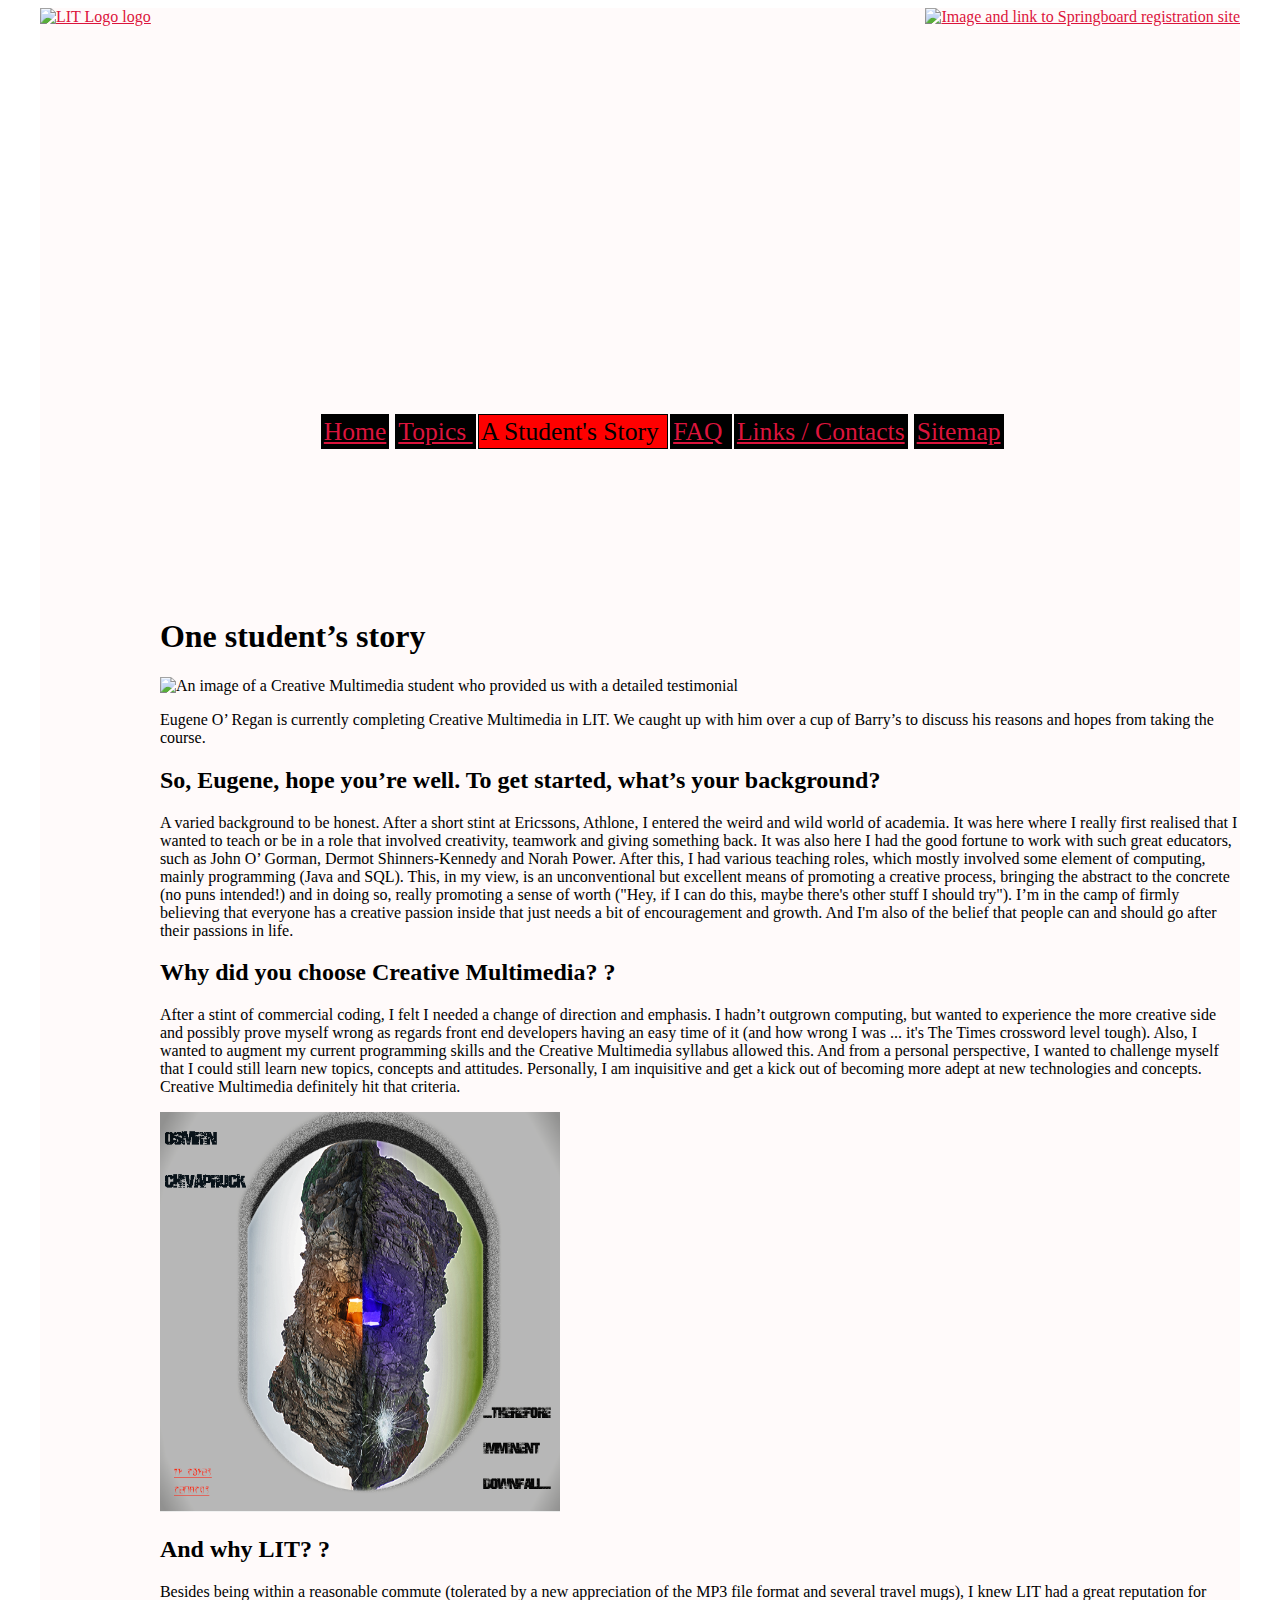
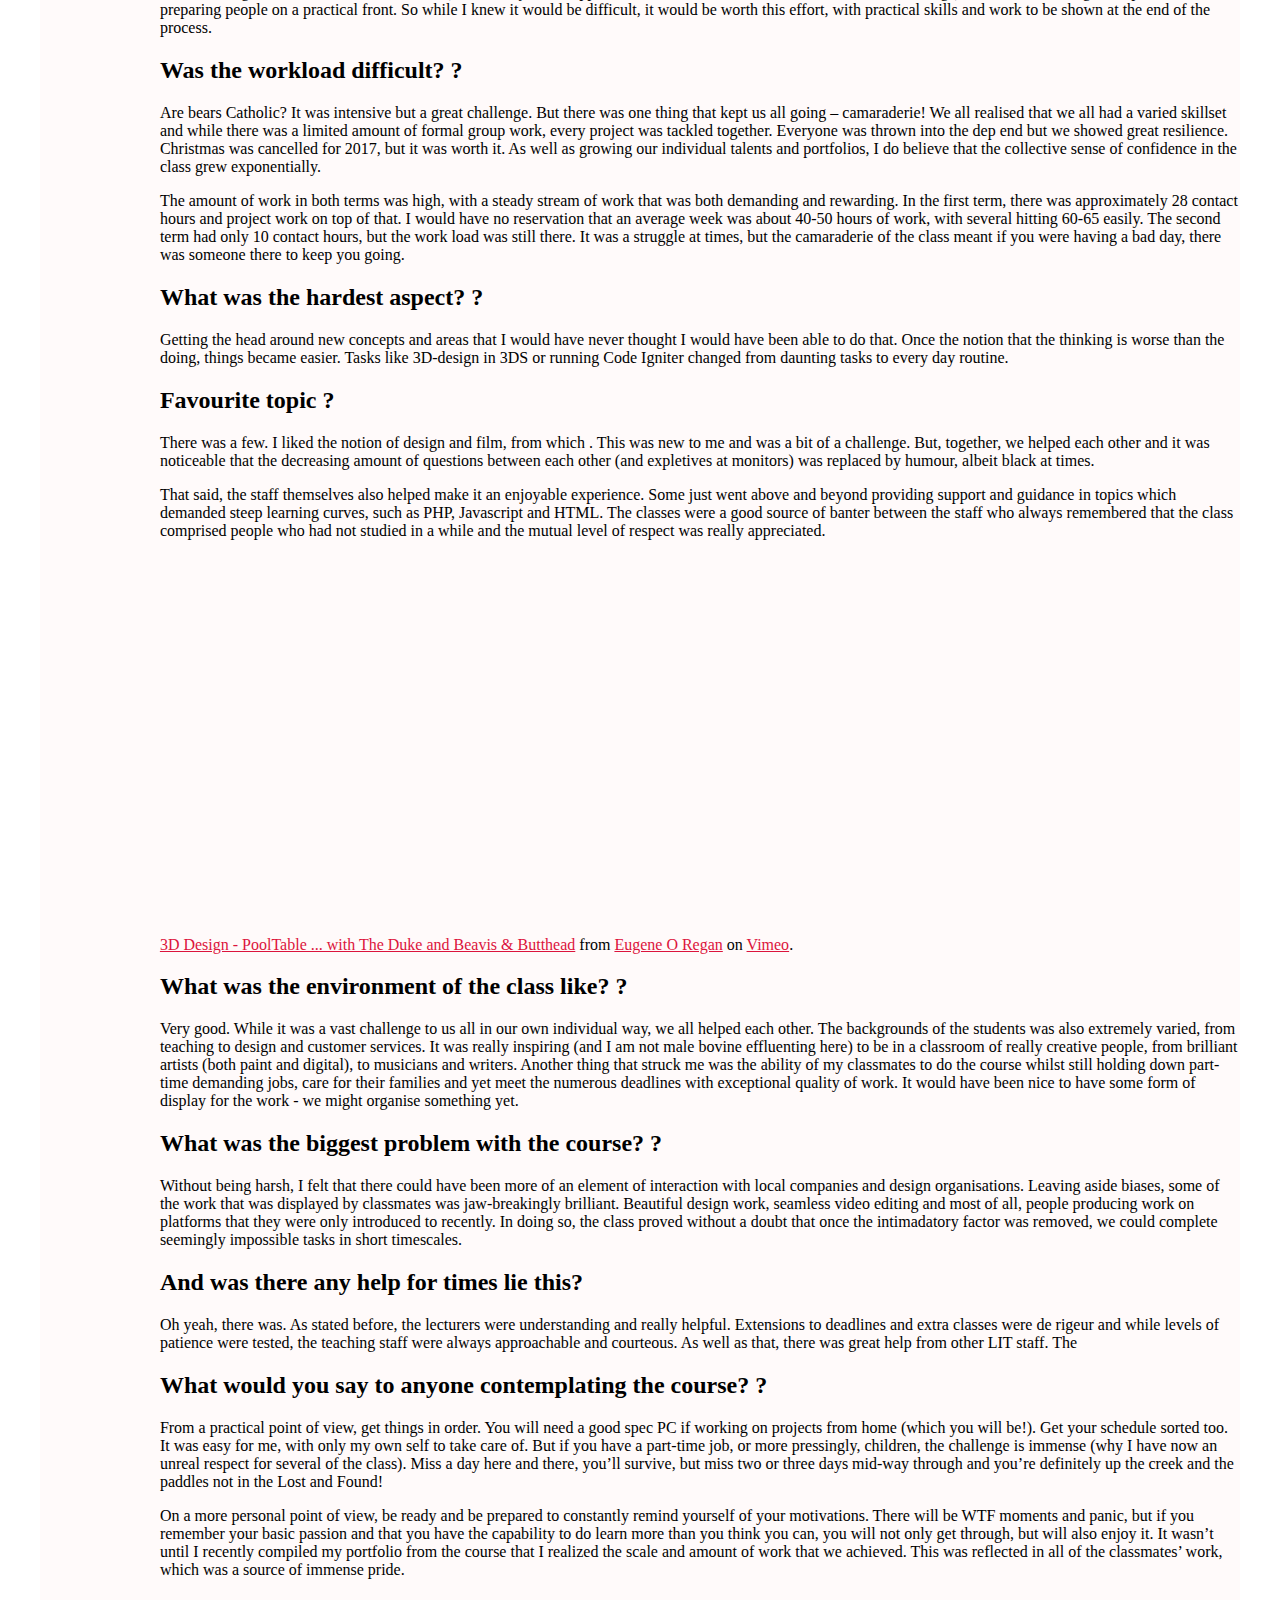
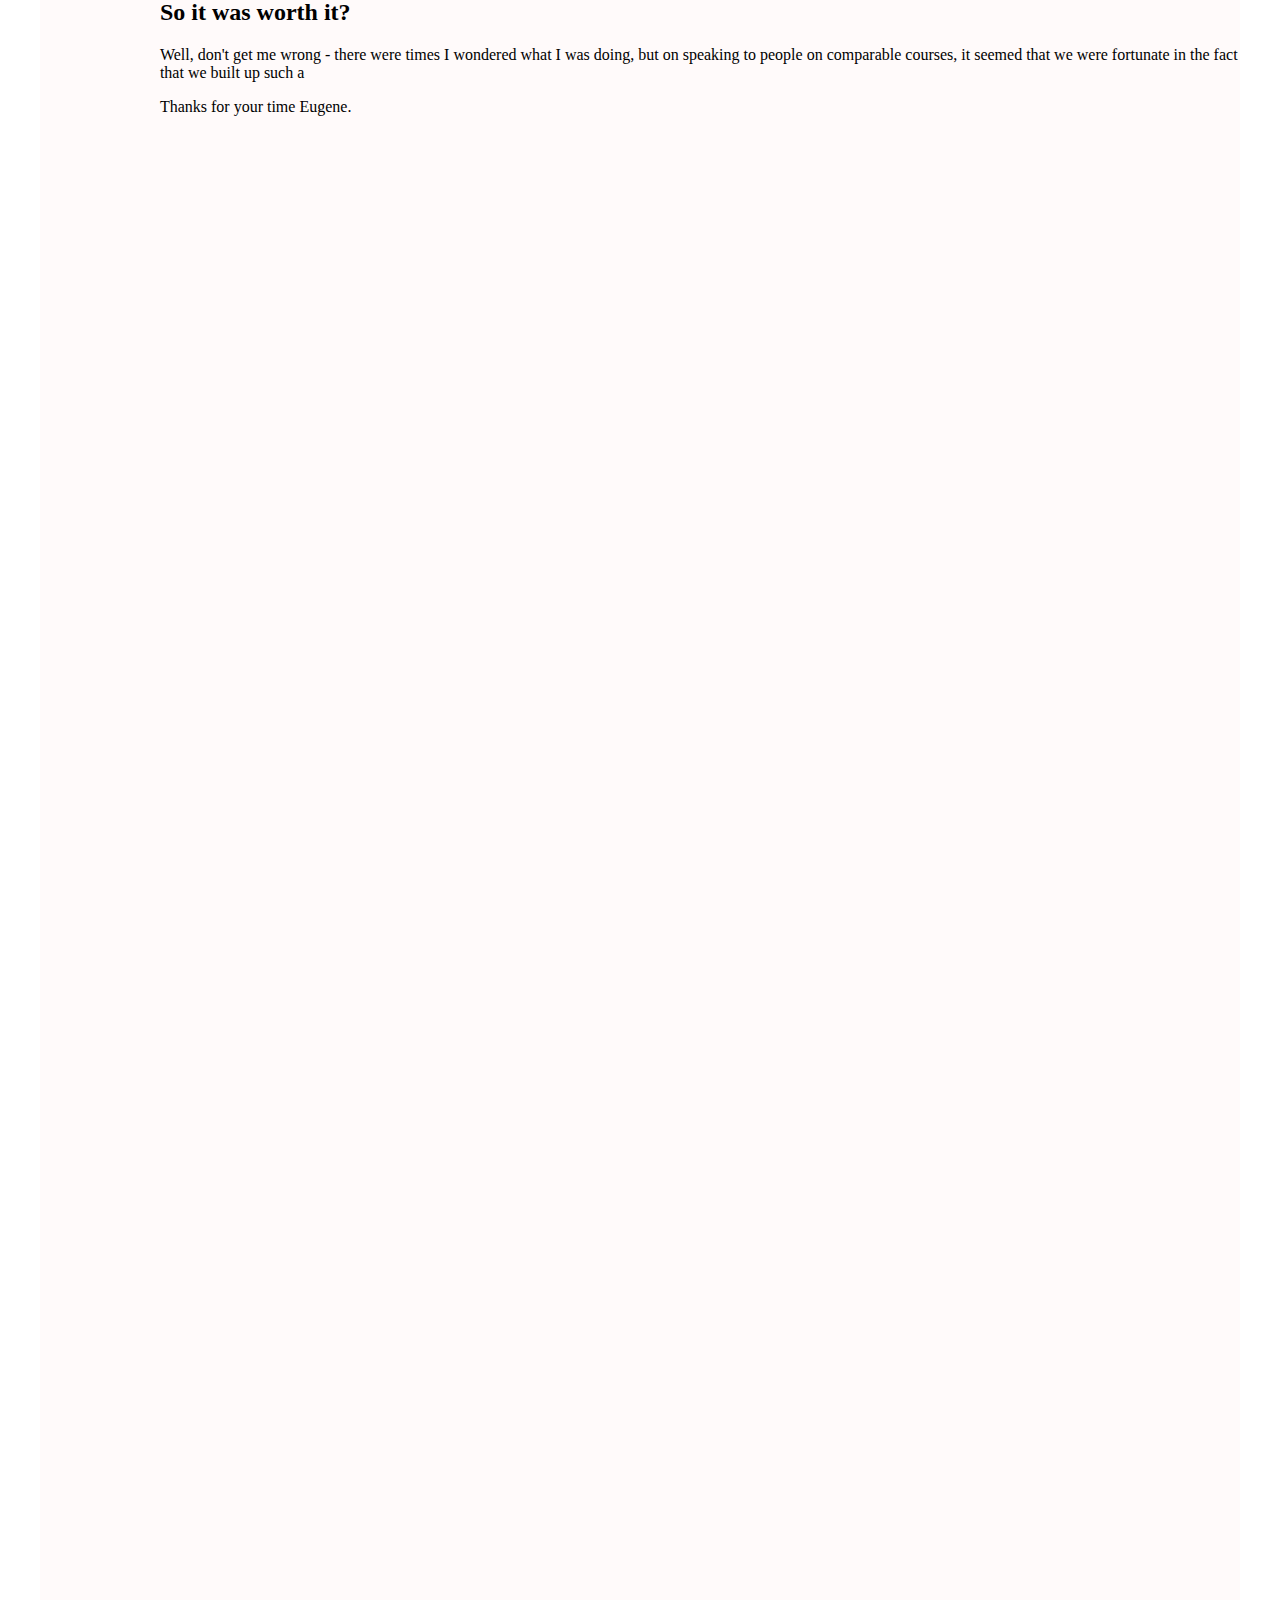
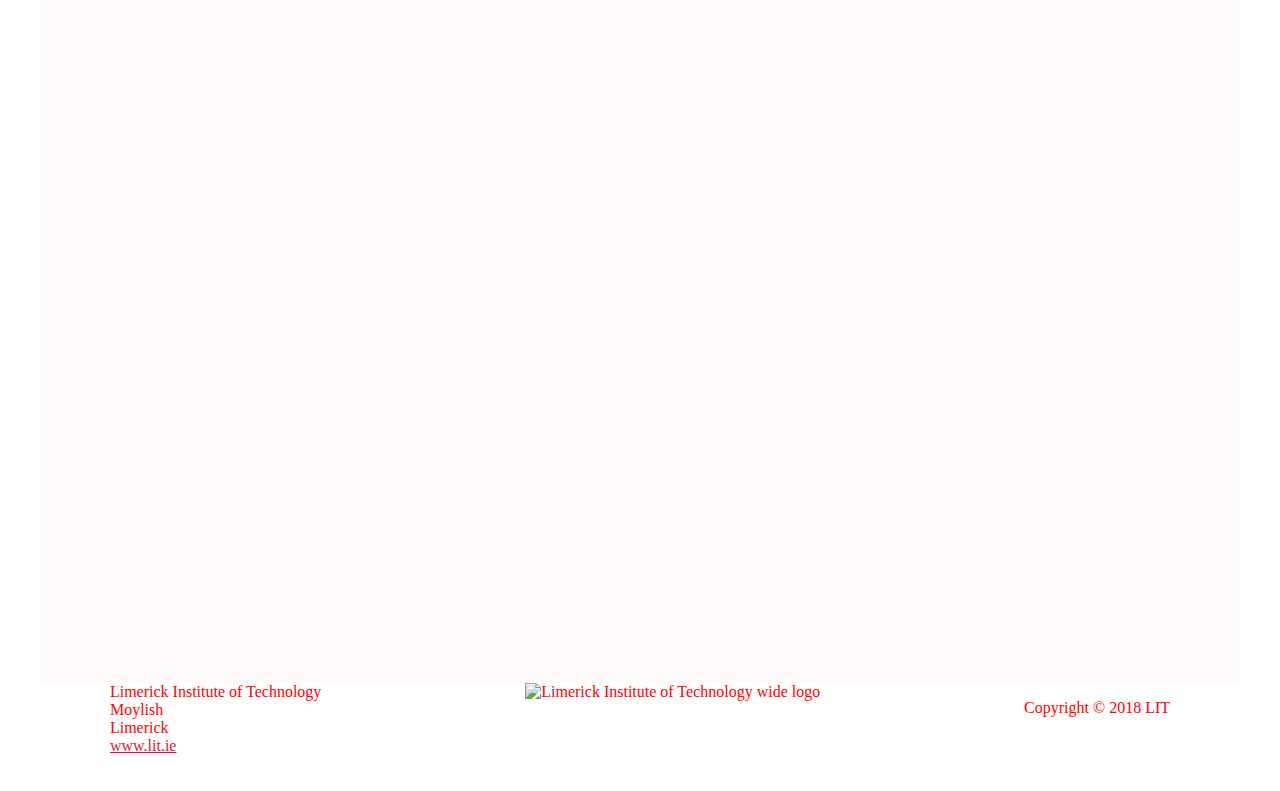
==== testimonial.html @ befa25fd "Significant Update to all pages" ====
<!DOCTYPE html>
<html lang = en>
    
      <head>
        
        <!-- Global site tag (gtag.js) - Google Analytics -->
    <script async src="https://www.googletagmanager.com/gtag/js?id=UA-115764311-1"></script>
    <script>
      window.dataLayer = window.dataLayer || [];
      function gtag(){dataLayer.push(arguments);}
      gtag('js', new Date());

      gtag('config', 'UA-115764311-1');
        gtag('set', {'user_id': 'K00233555'}); // Set the user ID using signed-in user_id.
        ga('set', 'userId', 'K00233555'); // Set the user ID using signed-in user_id.
    </script>

        <meta charset="utf-8">
        <meta http-equiv="X-UA-Compatible" content="Education. The Creative Multimedia in Programming Higher Diploma in Limerick Institute of Technology" name="A website detailing the Creative Multimedia Programming Higher Diploma">
        <title>Higher Diploma in Creative Multimedia Programming - Limerick Institute of Technology</title>
        <meta name="description" content="Creative Multimedia Programming">
        <link rel="stylesheet" href="css/styles.css">
    </head>
<body>
    
<div class = "overallPage">
     <div class = "contentsPage">
        <header class = "pageheader">
    <div class = "headerLogo">
        <a href= "www.lit.ie"><img src = "img/LIT-LOGO-SQUARE.jpg" alt = "LIT Logo logo" width = 250px height = 100px></a>
        </div>
        
    <div class = "springBoardLogo">
         <a href= "https://springboardcourses.ie/" > <img src="img/Springboard.jpg" alt="Image and link to Springboard registration site" height = 100px></a>
        
        </div>
        
        <div class= "searchInput">
        
     
  
        </div>

     </header>
<div class="dropdown">
<button onclick="myFunction()" class="dropbtn">Menu </button>
  <div id="myDropdown" class="dropdown-content">
    <a href="index.html">Home</a>
    <a href="topics.html">Topics</a>
    <a href="testemonial.html">A Student's Story</a>
      <a hre="faq.html">FAQ</a>
      <a href="links.html">Links / Contacts</a>
      <a href="sitemap.html">Sitemap</a>
  </div>
    
</div>
  
    <div class = "topadvert"> </div>
    <nav class = "menu">
        <ul>
            <li ><a href="index.html">Home</a></li>
            <li ><a href="topics.html">Topics </a> </li>
            <li class = "currentPage">A Student's Story </li> 
            <li><a href="faq.html">FAQ</a> </li>   
            <li><a href="links.html">Links / Contacts</a></li>
            <li><a href="sitemap.html">Sitemap</a></li>
    </ul>
</nav>



<div class= "mainArticle">

  <h1>One student’s story </h1> 

<img   src = "img/eugene.jpg" alt = "An image of a Creative Multimedia student who provided us with a detailed testimonial">

<p> Eugene O’ Regan is currently completing Creative Multimedia in LIT. We caught up with him over a cup of Barry’s to discuss his reasons and hopes from taking the course. </p>

<h2>So, Eugene, hope you’re well. To get started, what’s your background?</h2>

<p> A varied background to be honest. After a short stint at Ericssons, Athlone, I entered the weird and wild world of academia. It was here where I really first realised that I wanted to teach or be in a role that involved creativity, teamwork and giving something back. It was also here I had the good fortune to work with such great educators, such as John O’ Gorman, Dermot Shinners-Kennedy and Norah Power. After this, I had various teaching roles, which mostly involved some element of computing, mainly programming (Java and SQL). This, in my view, is an unconventional but excellent means of promoting a creative process, bringing the abstract to the concrete (no puns intended!) and in doing so, really promoting a sense of worth ("Hey, if I can do this, maybe there's other stuff I should try"). I’m in the camp of firmly believing that everyone has a creative passion inside that just needs a bit of encouragement and growth. And I'm also of the belief that people can and should go after their passions in life. </p>

<h2>Why did you choose Creative Multimedia? ?</h2>


<p> After a stint of commercial coding, I felt I needed a change of direction and emphasis. I hadn’t outgrown computing, but wanted to experience the more creative side and possibly prove myself wrong as regards front end developers having an easy time of it (and how wrong I was ... it's The Times crossword level tough). Also, I wanted to augment my current programming skills and the Creative Multimedia syllabus allowed this. And from a personal perspective, I wanted to challenge myself that I could still learn new topics, concepts and attitudes. Personally, I am inquisitive and get a kick out of becoming more adept at new technologies and concepts. Creative Multimedia definitely hit that criteria. </p>

    <img   src = "img/AlbumCover.png" alt = "Album Artwork Assignment" width = "400px" height="400px">

<h2>And why LIT? ?</h2>


<p> Besides being within a reasonable commute (tolerated by a new appreciation of the MP3 file format and several travel mugs), I knew LIT had a great reputation for preparing people on a practical front. So while I knew it would be difficult, it would be worth this effort, with practical skills and work to be shown at the end of the process.   </p>

<h2>Was the workload difficult? ?</h2>

<p> Are bears Catholic? It was intensive but a great challenge. But there was one thing that kept us all going – camaraderie! We all realised that we all had a varied skillset and while there was a limited amount of formal group work, every project was tackled together. Everyone was thrown into the dep end but we showed great resilience. Christmas was cancelled for 2017, but it was worth it. As well as growing our individual talents and portfolios, I do believe that the collective sense of confidence in the class grew exponentially. </p>
<p>The amount of work in both terms was high, with a steady stream of work that was both demanding and rewarding. In the first term, there was approximately 28 contact hours and project work on top of that. I would have no reservation that an average week was about 40-50 hours of work, with several hitting 60-65 easily. The second term had only 10 contact hours, but the work load was still there. It was a struggle at times, but the camaraderie of the class meant if you were having a bad day, there was someone there to keep you going. </p>

<h2>What was the hardest aspect? ?</h2>

<p> Getting the head around new concepts and areas that I would have never thought I would have been able to do that. Once the notion that the thinking is worse than the doing, things became easier. Tasks like 3D-design in 3DS or running Code Igniter changed from daunting tasks to every day routine. </p>

<h2>Favourite topic ?</h2>
<p>There was a few. I liked the notion of design and film, from which . This was new to me and was a bit of a challenge. But, together, we helped each other and it was noticeable that the decreasing amount of questions between each other (and expletives at monitors)  was replaced by humour, albeit black at times. </p>
<p>That said, the staff themselves also helped make it an enjoyable experience. Some just went above and beyond providing support and guidance in topics which demanded steep learning curves, such as PHP, Javascript and HTML. The classes were a good source of banter between the staff who always remembered that the class comprised people who had not studied in a while and the mutual level of respect was really appreciated. </p>

<div class = "embeddedVideo">
<iframe src="https://player.vimeo.com/video/251402543" width="640" height="360" frameborder="0" webkitallowfullscreen mozallowfullscreen allowfullscreen></iframe>
<p><a href="https://vimeo.com/251402543">3D Design - PoolTable ... with The Duke and Beavis &amp; Butthead</a> from <a href="https://vimeo.com/eugeneoregan">Eugene O Regan</a> on <a href="https://vimeo.com">Vimeo</a>.</p>
</div>
    
    
<h2>What was the environment of the class like? ?</h2>

<p>Very good. While it was a vast challenge to us all in our own individual way, we all helped each other. The backgrounds of the students was also extremely varied, from teaching to design and customer services. It was really inspiring (and I am not male bovine effluenting here) to be in a classroom of really creative people, from brilliant artists (both paint and digital), to musicians and writers. Another thing that struck me was the ability of my classmates to do the course whilst still holding down part-time demanding jobs, care for their families and yet meet the numerous deadlines with exceptional quality of work. It would have been nice to have some form of display for the work - we might organise something yet.</p>


<h2>What was the biggest problem with the course? ?</h2>

<p>Without being harsh, I felt that there could have been more of an element of interaction with local companies and design organisations. Leaving aside biases, some of the work that was displayed by classmates was jaw-breakingly brilliant. Beautiful design work, seamless video editing and most of all, people producing work on platforms that they were only introduced to recently. In doing so, the class proved without a doubt that once the intimadatory factor was removed, we could complete seemingly impossible tasks in short timescales. </p>
    
<h2>And was there any help for times lie this?</h2>
    <p> Oh yeah, there was. As stated before, the lecturers were understanding and really helpful. Extensions to deadlines and extra classes were de rigeur and while levels of patience were tested, the teaching staff were always approachable and courteous. As well as that, there was great help from other LIT staff. The </p>

<h2>What would you say to anyone contemplating the course? ?</h2>

<p>From a practical point of view, get things in order. You will need a good spec PC if working on projects from home (which you will be!). Get your schedule sorted too. It was easy for me, with only my own self to take care of. But if you have a part-time job, or more pressingly, children, the challenge is immense (why I have now an unreal respect for several of the class). Miss a day here and there, you’ll survive, but miss two or three days mid-way through and you’re definitely up the creek and the paddles not in the Lost and Found! </p>


<p>On a more personal point of view, be ready and be prepared to constantly remind yourself of your motivations. There will be WTF moments and panic, but if you remember your basic passion and that you have the capability to do learn more than you think you can, you will not only get through, but will also enjoy it. It wasn’t until I recently compiled my portfolio from the course that I realized the scale and amount of work that we achieved. This was reflected in all of the classmates’ work, which was a source of immense pride. </p>

<h2>So it was worth it?</h2>
       <p> Well, don't get me wrong - there were times I wondered what I was doing, but on speaking to people on comparable courses, it seemed that we were fortunate in the fact that we built up such a </p>

        <p>Thanks for your time Eugene. </p>





 </div> 
 </div> 


 
</div>
    
    <footer class = "pagefooter">
    <div class ="contactDetails">
        Limerick Institute of Technology <br> Moylish <br> Limerick <br> <a href= "www.lit.ie">www.lit.ie </a>
        </div>
        
        <div class = "footerAdvert">
        
        <img src = "img/lit-logo-wide.jpg" alt = "Limerick Institute of Technology wide logo">
        </div>
        
        
        <div class = "footerIcon">
        
        <p> Copyright &copy; 2018 LIT</p> 
        </div>
        
    </footer>

    
    <script>
/* When the user clicks on the button, 
toggle between hiding and showing the dropdown content */
function myFunction() {
    document.getElementById("myDropdown").classList.toggle("show");
}

// Close the dropdown if the user clicks outside of it
window.onclick = function(event) {
  if (!event.target.matches('.dropbtn')) {

    var dropdowns = document.getElementsByClassName("dropdown-content");
    var i;
    for (i = 0; i < dropdowns.length; i++) {
      var openDropdown = dropdowns[i];
      if (openDropdown.classList.contains('show')) {
        openDropdown.classList.remove('show');
      }
    }
  }
}
</script>
</body>
</html>
---- css/styles.css ----
.overallPage{
    width: 1200px;
    background-color: aliceblue;
}

.roundEdgeCentre
{
    
    display: block;
    margin-left: auto;
    margin-right: auto;
}

/* Media Query for 1200 px */ 
@media only screen and (min-width: 1200px) {
.contentsPage {
    height: 80%;
    display: grid;
    grid-gap: 1px;
    grid-template-columns: repeat(10, 1fr); /* 4 columns, 1fr each */ 
    grid-template-rows:  .25fr .25fr .25fr 1.5fr 2fr 1fr .75fr 1fr; /* Dimensions of rows */ 
    grid-template-areas: 
        "h h h h h h h h h h h h" /* header */
        ". ta ta ta ta ta ta ta ta ta ta ."
        ". . m m m m m m m m . ." /* Signin & menu */
        ". r r r r r r r r r a a" 
        ". r r r r r r r r r . ." 
        ". . sr sr sr sr sr sr sr sr sr sr"
        "f f f f f f f f f f f f"
}
 .dropbtn{
        display:none;
    }
    
.aboutUsText{
        font-size: 17px;
    }
    
 
.overallPage{
    background-color: snow;
     margin: 0px auto;
}
    
    .headerLogo{
    display: contents;
}
    
    .searchInput{
        display:contents;
    }

.pageheader {
    grid-area: h; /* grid-area aligns to the grid-template-areas above */
    background-color: snow;
    max-height: 100px;
    min-height: 100px;
    display: flex;
    justify-content: space-between;  
}

.topadvert{
    grid-area:ta;
}

.aboutUs{
    grid-area: a;
    border: double 5px;
    border-color: red;
    max-width: 250px;
}

@font-face{
    font-family: ard;
    src:url(ard.ttf);
 
}
    


.aboutUs > div
{
   text-align: center;
    font-family: "ard";
    color: red;
    font-size: 200%;
 }
  

.aboutUs > p
{   display: flex;
    align-content: justify;
    
}

.topad{
    grid-area:t;
    max-height:auto;
    max-width:auto;
}

.signIn{
   grid-area: s;
    display: flex;
    font-family: ard;
    font-size: 120%;
    color: red;
    text-align: center;
    flex-direction: column;  /* make main axis vertical */
 
    
}

.smallReviews{
    grid-area: sr;
     display: flex;
     justify-content: space-between; 
}

.albumArtSr
{
     max-height: 120px;
    max-width: 120px;
}

.reviewHeading{
        text-align: center;
        font-family: ard;
        color: red;
        font-size: 125%
    }
.srArtist {
    text-align: center;
    font-style: italic;
    font-size:110%;
}

.srTitle
{ text-align: center;
    font-family: ard;
    color: red;
    font-size: 125%;;
}
.menu {
    grid-area: m;
    display: flex;
    flex-direction: row;
    justify-content: space-between;
    max-height:10px;
    min-height: 40px;
}

.mainArticle {
    grid-area: r;
    
   
}

.pagefooter {
    grid-area: f;
    background-color: white;
    color: red;
    max-height: 100px;
    min-height: 100px;
    display: flex;
    justify-content: space-around; /* Crucial if we want on one line */
      
}



.mainArticleParagraph
{
  text-align: justify;  
    
}
.albumArtist
    {
        
    font-size: 125%;
    font-family: "Times New Roman" Times serif;
    }



.author
{
    font-size: 125%;
    
}



.summary
{
    font-style: italic;
}

.genre
{
    font-size: 110%;
    font-family:sans-serif;
    font: "Times New Roman";
    
}
}

/* Media Query for 540 px */ 
@media only screen and (max-width: 540px) {
.contentsPage {
    height: 80%;
    display: grid;
    grid-gap: 1px;
    grid-template-columns: repeat(8, 1fr); /* 8 columns, 1fr each */ 
    grid-template-rows: .05fr .05fr .05fr .75fr .10fr; /* Dimensions of rows */ 
    grid-template-areas: 
        "h h h h h h h h" 
        "ta ta ta ta ta ta ta ta"
        " . . d d . . . . "
        "r r r r r r r r"
        "sr sr sr sr sr sr sr sr"
        
       
}
    
    
    .dropdown{
        grid-area: d;
        display:contents;
        
    }
    
   

.overallPage{
    background-color: snow;
    margin: 5px auto;
}

.pageheader {
    grid-area: h; /* grid-area aligns to the grid-template-areas above */
    background-color: black;
 
    display: flex;
    justify-content: flex-start;  
}
    
   
    
.headerLogo{
    display: none;
    
}
    
    .searchInput{
        background-color: black
    }

.topadvert{
    grid-area:ta;
    
}

    .topadvert > img{
        max-height: 400px;
        max-width: 450px;
    }
.aboutUs{
    grid-area: a;
    border: double 5px;
    border-color: red;
    max-width: 250px;
}

@font-face{
    font-family: ard;
    src:url(ard.ttf);
 
}
    .aboutUs{
        display:none;
    }
.aboutUs > div
{
   
    text-align: center;
    font-family: "ard";
    color: red;
    font-size: 200%;
    
    
}

.aboutUs > p
{   display: flex;
    align-content: center;
    
}

.topad{
    grid-area:t;
    max-height:auto;
    max-width:auto;
}

.signIn{
   grid-area: s;
    display: flex;
    text-align: center;
    flex-direction: column;  /* make main axis vertical */
 
    
}
    
.smallReviews{
    grid-area: sr;
     display: flex;
     justify-content:space-between; 
}

.albumArtSr
{
     max-height: 120px;
    max-width: 120px;
}

.srArtist {
    text-align: center;
    font-style: italic;
    font-size:110%;
}

.srTitle
{ text-align: center;
    font-family: ard;
    color: red;
    font-size: 125%;;
}


.review {
    grid-area: r;
    min-width: 300px
    
   
}

.pagefooter {
    grid-area: f;
    background-color: black;
    max-height: 20px;
    min-height: 20px;
    display: flex;
    justify-content: flex-start; /* Crucial if we want on one line */
      
}
  
    
    .headerLogo{
        display:none;
    }
    .footerIcon{
        display:none;
    }
     .signIn, .headerLogo{
        display:none;
    }
  .footerAdvert
    { display:none;
       
    }

.menu{
        display:none;
    }

.mainArticleParagraph
{
  text-align: justify;  
    
}
.albumArtist
    {
        
    font-size: 105%;
    font-family: "Times New Roman" Times serif;
    }



.author
{
    font-size: 105%;
    
}

    
    .albumArtSr{
        max-height: 60px;
        max-width: 60px;
    }
  

    
/*.albumSrImg3{
 display: none;
}
    
    
.srAlbumTitle3
 {
  display: none;
} */

.summary
{
    font-style: italic;
}

.genre
{
    font-size: 90%;
    font-family:sans-serif;
    font: "Times New Roman";
    
}
}

/* Media Query for 800 px */
@media only screen and (max-width: 800px) {
.contentsPage {
    height: 80%;
    display: grid;
    grid-gap: 1px;
    grid-template-columns: repeat(8, 1fr); /* 8 columns, 1fr each */ 
    grid-template-rows: .05fr .05fr .05fr .75fr .10fr; /* Dimensions of rows */ 
    grid-template-areas: 
        "h h h h h h h h" 
       "m m m m m m d d"
        "ta ta ta ta ta ta ta ta"
        "r r r r r r r r"
        "sr sr sr sr sr sr sr sr"
        
       
}
    
    
    .dropdown{
        grid-area: d;
        display:contents;
        
    }
    
   

.overallPage{
    background-color: snow;
    margin: 5px auto;
}

.pageheader {
    grid-area: h; /* grid-area aligns to the grid-template-areas above */
    background-color: black;
 
    display: flex;
    justify-content: flex-start;  
}
    
   
    
.headerLogo{
    display: none;
    
}
    
    .searchInput{
        background-color: black
    }

.topadvert{
    grid-area:ta;
    
}

    .topadvert > img{
        max-height: 400px;
        max-width: 450px;
    }
.aboutUs{
    grid-area: a;
    border: double 5px;
    border-color: red;
    max-width: 250px;
}

@font-face{
    font-family: ard;
    src:url(ard.ttf);
 
}
    .aboutUs{
        display:none;
    }
.aboutUs > div
{
   
    text-align: center;
    font-family: "ard";
    color: red;
    font-size: 200%;
    
    
}

.aboutUs > p
{   display: flex;
    align-content: center;
    
}

.topad{
    grid-area:t;
    max-height:auto;
    max-width:auto;
}

.signIn{
   display: none;
 
    
}
    
.smallReviews{
    grid-area: sr;
     display: flex;
     justify-content:space-between; 
}

.albumArtSr
{
     max-height: 120px;
    max-width: 120px;
}

.srArtist {
    text-align: center;
    font-style: italic;
    font-size:110%;
}

.srTitle
{ text-align: center;
    font-family: ard;
    color: red;
    font-size: 125%;;
}


.review {
    grid-area: r;
    min-width: 300px
    
   
}

.pagefooter {
    grid-area: f;
    background-color: black;
    max-height: 20px;
    min-height: 20px;
    display: flex;
    justify-content: flex-start; /* Crucial if we want on one line */
      
}
  
    
    .headerLogo{
        display:none;
    }
    .footerIcon{
        display:none;
    }
     .signIn, .headerLogo{
        display:none;
    }
  .footerAdvert
    { display:none;
       
    }

.menu{
        display:none;
    }

.mainArticleParagraph
{
  text-align: justify;  
    
}
.albumArtist
    {
        
    font-size: 105%;
    font-family: "Times New Roman" Times serif;
    }



.author
{
    font-size: 105%;
    
}

    
    .albumArtSr{
        max-height: 60px;
        max-width: 60px;
    }
  

    
/*.albumSrImg3{
 display: none;
}
    
    
.srAlbumTitle3
 {
  display: none;
} */

.summary
{
    font-style: italic;
}

.genre
{
    font-size: 90%;
    font-family:sans-serif;
    font: "Times New Roman";
    
}
}

/* Media Query for 380 px */
@media only screen and (max-width: 380px) {
.contentsPage {
    height: 80%;
    display: grid;
    grid-gap: 1px;
    grid-template-columns: repeat(8, 1fr); /* 8 columns, 1fr each */ 
    grid-template-rows: .05fr .05fr .75fr .10fr; /* Dimensions of rows */ 
    grid-template-areas: 
        "h h h h h h h h" 
        ". . . . . . d d"
        "r r r r r r r r"
        "sr sr sr sr sr sr sr sr"
        
       
}
    
    
    .dropdown{
        grid-area: d;
        display:contents;
    }
    
   

.overallPage{
    background-color: snow;
    margin: 0px auto;
}

.pageheader {
    grid-area: h; /* grid-area aligns to the grid-template-areas above */
    background-color: black;
    max-height: 80px;
    min-height: 80px;
    display: flex;
    justify-content: flex-start;  
}
    
.headerLogo{
    display: none;
}
    
    .searchInput{
        display:none;
    }

.topadvert{
    grid-area:ta;
}

.aboutUs{
    grid-area: a;
    border: double 5px;
    border-color: red;
    max-width: 250px;
}

@font-face{
    font-family: ard;
    src:url(ard.ttf);
 
}
    .aboutUs{
        display:none;
    }
.aboutUs > div
{
   
    text-align: center;
    font-family: "ard";
    color: red;
    font-size: 200%;
    
    
}

.aboutUs > p
{   display: flex;
    align-content: center;
    
}

.topad{
    grid-area:t;
    max-height:auto;
    max-width:auto;
}

.signIn{
   grid-area: s;
    display: flex;
    text-align: center;
    flex-direction: column;  /* make main axis vertical */
 
    
}
    
.smallReviews{
    grid-area: sr;
     display: flex;
     justify-content:space-between; 
}

.albumArtSr
{
     max-height: 120px;
    max-width: 120px;
}

.srArtist {
    text-align: center;
    font-style: italic;
    font-size:110%;
}

.srTitle
{ text-align: center;
    font-family: ard;
    color: red;
    font-size: 125%;;
}


.review {
    grid-area: r;
    min-width: 300px
    
   
}

.pagefooter {
    grid-area: f;
    background-color: black;
    max-height: 20px;
    min-height: 20px;
    display: flex;
    justify-content: flex-start; /* Crucial if we want on one line */
      
}
  
    
    .headerLogo{
        display:none;
    }
    .footerIcon{
        display:none;
    }
     .signIn, .headerLogo{
        display:none;
    }
  .footerAdvert
    { display:none;
       
    }
.topadvert{
        display:none;
    }
.menu{
        display:none;
    }

.mainArticleParagraph
{
  text-align: justify;  
    
}
.albumArtist
    {
        
    font-size: 105%;
    font-family: "Times New Roman" Times serif;
    }



.author
{
    font-size: 105%;
    
}

    
    .albumArtSr{
        max-height: 60px;
        max-width: 60px;
    }
  

    
.albumSrImg3{
 display: none;
}
    
    
.srAlbumTitle3
 {
  display: none;
}

.summary
{
    font-style: italic;
}

.genre
{
    font-size: 90%;
    font-family:sans-serif;
    font: "Times New Roman";
    
}
}

.otrText{
    font-family: ard;
    font-size: 130%;
    color: red;
}
nav li {
    list-style-type: none;
    margin: 1px;
    padding: 2px;
    text-align: center;
    font-size: 160%;
    color: red;
    display:inline;
    background-color:black;
    width:150px;
    height:180px;
    border:solid black 1px;
}

nav li.currentPage 
{ 
    background-color:red;
    color: black;
}



a:link 
{ color:crimson;}
a:visited 
{ color:forestgreen;}
a:hover 
{ color:orange;}
a:active 
{ color:white;}


.dropbtn {
    background-color: red;
    color: black;
    font-family: ard;
    padding: 16px;
    font-size: 16px;
    border: none;
    cursor: pointer;
}

.dropbtn:hover, .dropbtn:focus {
    background-color: #2980B9;
}

.dropdown {
    position: relative;
    display: inline-block;
}

.dropdown-content {
    display: none;
    position: absolute;
    background-color: black;
    min-width: 160px;
    overflow: auto;
    box-shadow: 0px 8px 16px 0px rgba(0,0,0,0.2);
    z-index: 1;
}

.dropdown-content a {
    color: white;
    padding: 12px 16px;
    text-decoration:none;
    display: block;
}

.dropdown a:hover {background-color: red;
text-decoration:underline;}

.show {display:block;}
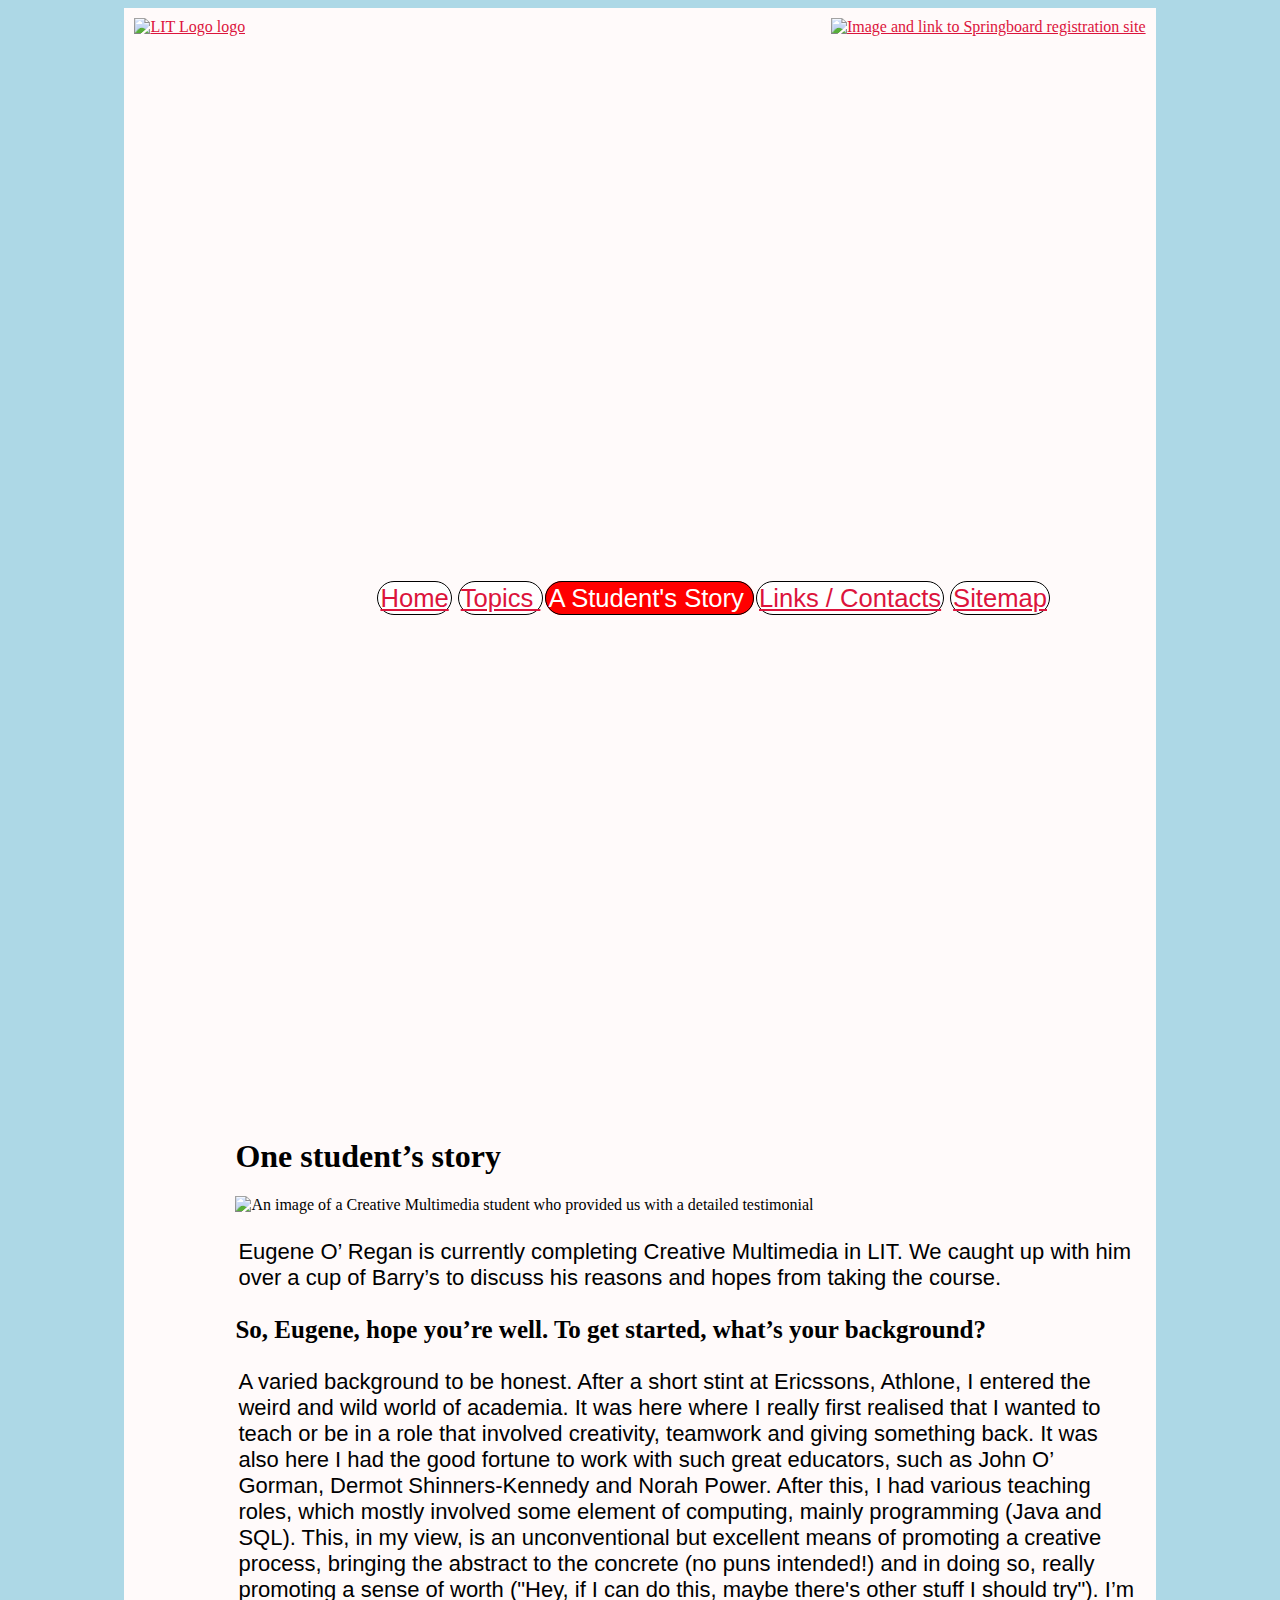
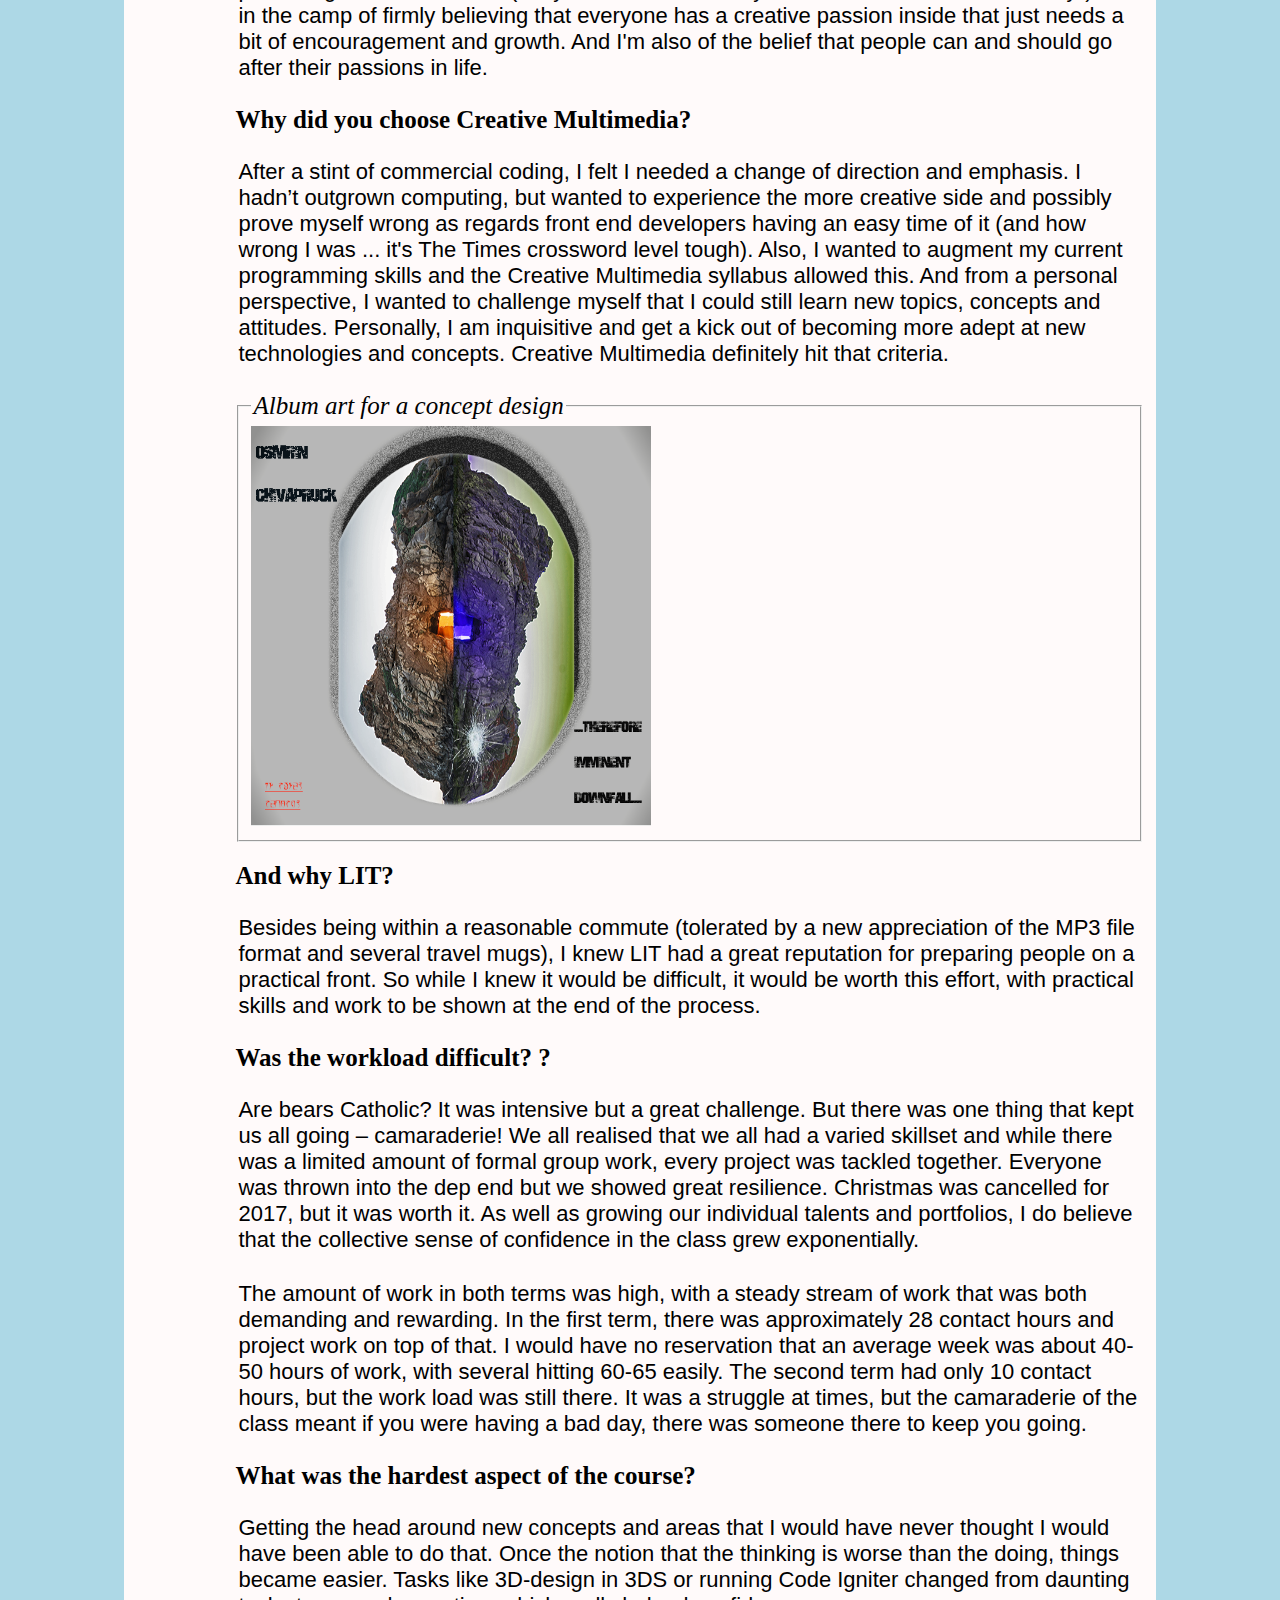
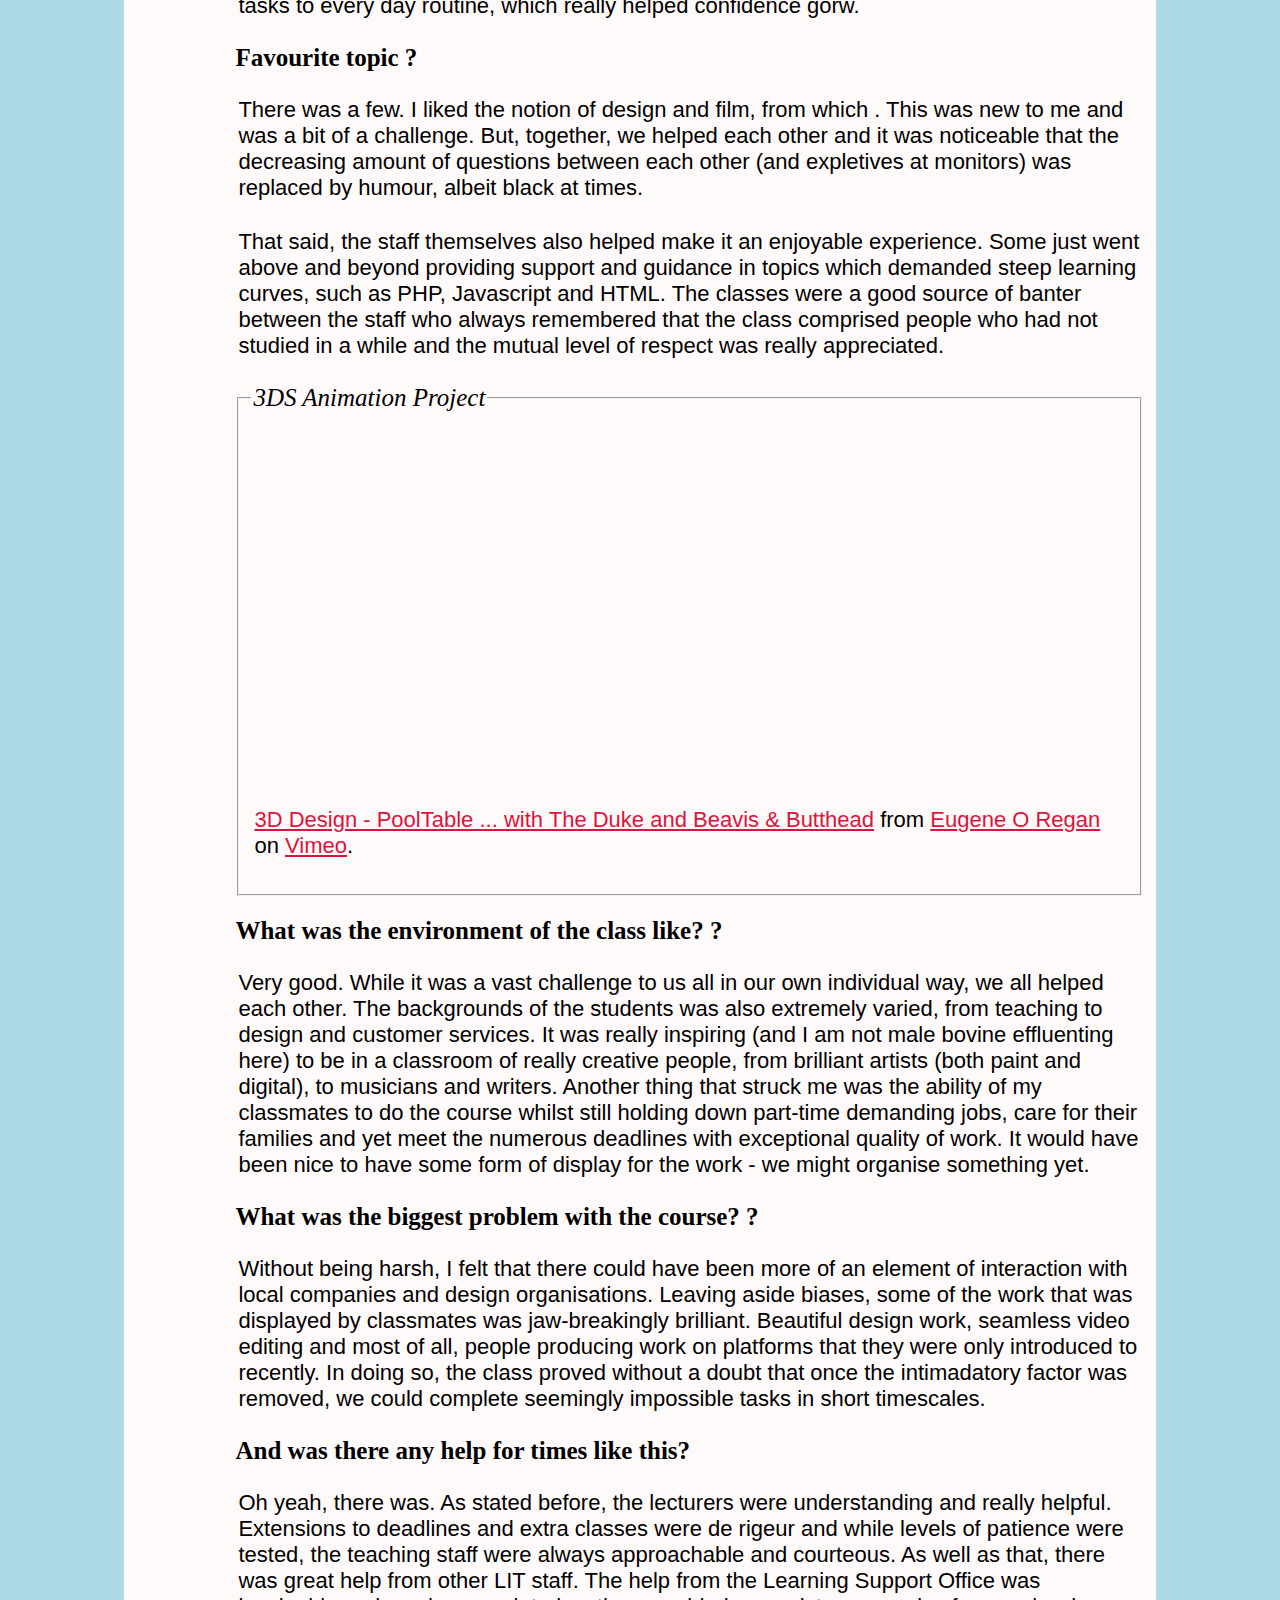
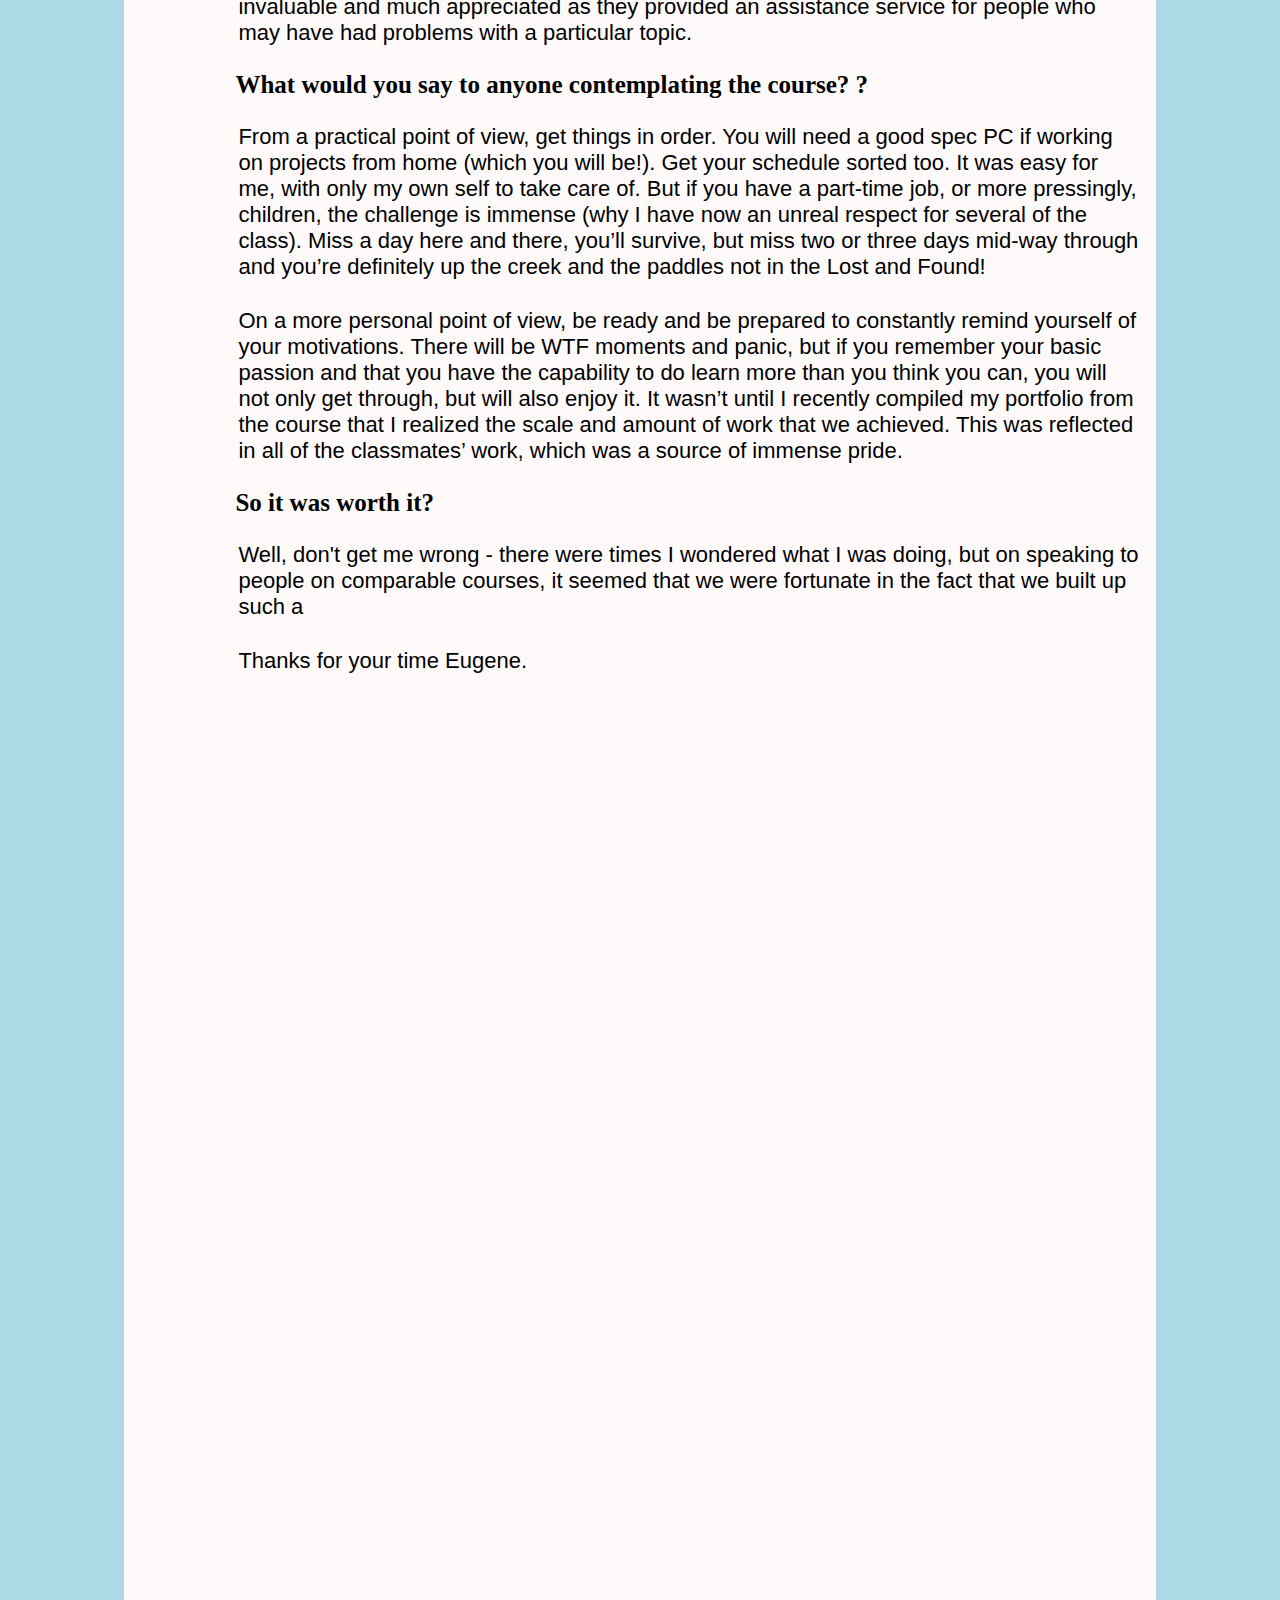
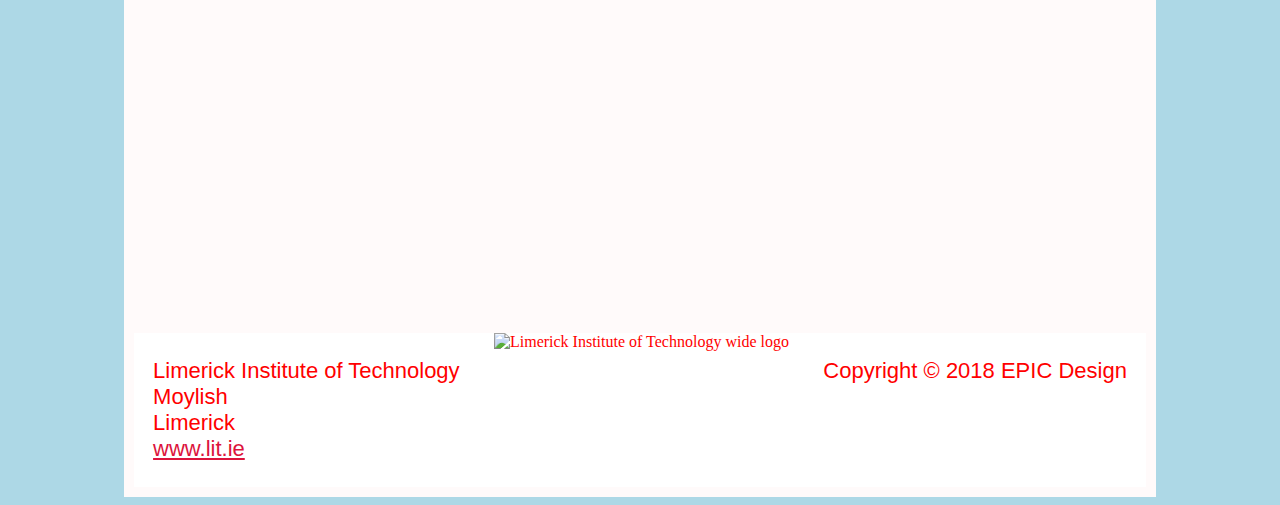
==== commit 87c3e987: "Update end of day" ====
--- a/testimonial.html
+++ b/testimonial.html
@@ -16,7 +16,8 @@
     </script>
 
         <meta charset="utf-8">
-        <meta http-equiv="X-UA-Compatible" content="Education. The Creative Multimedia in Programming Higher Diploma in Limerick Institute of Technology" name="A website detailing the Creative Multimedia Programming Higher Diploma">
+          <meta name="viewport" content="width=device-width, initial-scale=1.0">
+        <meta http-equiv="X-UA-Compatible" content="Education. The Creative Multimedia in Programming Higher Diploma in Limerick Institute of Technology" name="A website detailing the Creative Multimedia Programming Higher Diploma from the perspective of a student from the 2017 - 2018 class">
         <title>Higher Diploma in Creative Multimedia Programming - Limerick Institute of Technology</title>
         <meta name="description" content="Creative Multimedia Programming">
         <link rel="stylesheet" href="css/styles.css">
@@ -24,7 +25,7 @@
 <body>
     
 <div class = "overallPage">
-     <div class = "contentsPage">
+    <div class = "contentsPage">
         <header class = "pageheader">
     <div class = "headerLogo">
         <a href= "www.lit.ie"><img src = "img/LIT-LOGO-SQUARE.jpg" alt = "LIT Logo logo" width = 250px height = 100px></a>
@@ -35,60 +36,47 @@
         
         </div>
         
-        <div class= "searchInput">
-        
-     
-  
-        </div>
-
-     </header>
+</header>
 <div class="dropdown">
 <button onclick="myFunction()" class="dropbtn">Menu </button>
   <div id="myDropdown" class="dropdown-content">
     <a href="index.html">Home</a>
     <a href="topics.html">Topics</a>
     <a href="testemonial.html">A Student's Story</a>
-      <a hre="faq.html">FAQ</a>
       <a href="links.html">Links / Contacts</a>
       <a href="sitemap.html">Sitemap</a>
   </div>
     
 </div>
   
-    <div class = "topadvert"> </div>
+  
     <nav class = "menu">
         <ul>
             <li ><a href="index.html">Home</a></li>
             <li ><a href="topics.html">Topics </a> </li>
             <li class = "currentPage">A Student's Story </li> 
-            <li><a href="faq.html">FAQ</a> </li>   
             <li><a href="links.html">Links / Contacts</a></li>
             <li><a href="sitemap.html">Sitemap</a></li>
     </ul>
 </nav>
 
 
+<div class= "mainArticle">
+  <h1>One student’s story </h1> 
+    <img   src = "img/eugene.jpg" alt = "An image of a Creative Multimedia student who provided us with a detailed testimonial">
+    <p>Eugene O’ Regan is currently completing Creative Multimedia in LIT. We caught up with him over a cup of Barry’s to discuss his reasons and hopes from taking the course. </p>
 
-<div class= "mainArticle">
+    <h2>So, Eugene, hope you’re well. To get started, what’s your background?</h2>
+    <p> A varied background to be honest. After a short stint at Ericssons, Athlone, I entered the weird and wild world of academia. It was here where I really first realised that I wanted to teach or be in a role that involved creativity, teamwork and giving something back. It was also here I had the good fortune to work with such great educators, such as John O’ Gorman, Dermot Shinners-Kennedy and Norah Power. After this, I had various teaching roles, which mostly involved some element of computing, mainly programming (Java and SQL). This, in my view, is an unconventional but excellent means of promoting a creative process, bringing the abstract to the concrete (no puns intended!) and in doing so, really promoting a sense of worth ("Hey, if I can do this, maybe there's other stuff I should try"). I’m in the camp of firmly believing that everyone has a creative passion inside that just needs a bit of encouragement and growth. And I'm also of the belief that people can and should go after their passions in life. </p>
 
-  <h1>One student’s story </h1> 
+    <h2>Why did you choose Creative Multimedia?</h2>
+    <p> After a stint of commercial coding, I felt I needed a change of direction and emphasis. I hadn’t outgrown computing, but wanted to experience the more creative side and possibly prove myself wrong as regards front end developers having an easy time of it (and how wrong I was ... it's The Times crossword level tough). Also, I wanted to augment my current programming skills and the Creative Multimedia syllabus allowed this. And from a personal perspective, I wanted to challenge myself that I could still learn new topics, concepts and attitudes. Personally, I am inquisitive and get a kick out of becoming more adept at new technologies and concepts. Creative Multimedia definitely hit that criteria. </p>
+<fieldset>
+    <legend>Album art for a concept design</legend>
+    <img   src = "img/AlbumCover.png" alt = "Album Artwork Assignment" width = "400px" height="400px">
+    </fieldset>
 
-<img   src = "img/eugene.jpg" alt = "An image of a Creative Multimedia student who provided us with a detailed testimonial">
-
-<p> Eugene O’ Regan is currently completing Creative Multimedia in LIT. We caught up with him over a cup of Barry’s to discuss his reasons and hopes from taking the course. </p>
-
-<h2>So, Eugene, hope you’re well. To get started, what’s your background?</h2>
-
-<p> A varied background to be honest. After a short stint at Ericssons, Athlone, I entered the weird and wild world of academia. It was here where I really first realised that I wanted to teach or be in a role that involved creativity, teamwork and giving something back. It was also here I had the good fortune to work with such great educators, such as John O’ Gorman, Dermot Shinners-Kennedy and Norah Power. After this, I had various teaching roles, which mostly involved some element of computing, mainly programming (Java and SQL). This, in my view, is an unconventional but excellent means of promoting a creative process, bringing the abstract to the concrete (no puns intended!) and in doing so, really promoting a sense of worth ("Hey, if I can do this, maybe there's other stuff I should try"). I’m in the camp of firmly believing that everyone has a creative passion inside that just needs a bit of encouragement and growth. And I'm also of the belief that people can and should go after their passions in life. </p>
-
-<h2>Why did you choose Creative Multimedia? ?</h2>
-
-
-<p> After a stint of commercial coding, I felt I needed a change of direction and emphasis. I hadn’t outgrown computing, but wanted to experience the more creative side and possibly prove myself wrong as regards front end developers having an easy time of it (and how wrong I was ... it's The Times crossword level tough). Also, I wanted to augment my current programming skills and the Creative Multimedia syllabus allowed this. And from a personal perspective, I wanted to challenge myself that I could still learn new topics, concepts and attitudes. Personally, I am inquisitive and get a kick out of becoming more adept at new technologies and concepts. Creative Multimedia definitely hit that criteria. </p>
-
-    <img   src = "img/AlbumCover.png" alt = "Album Artwork Assignment" width = "400px" height="400px">
-
-<h2>And why LIT? ?</h2>
+<h2>And why LIT?</h2>
 
 
 <p> Besides being within a reasonable commute (tolerated by a new appreciation of the MP3 file format and several travel mugs), I knew LIT had a great reputation for preparing people on a practical front. So while I knew it would be difficult, it would be worth this effort, with practical skills and work to be shown at the end of the process.   </p>
@@ -98,18 +86,20 @@
 <p> Are bears Catholic? It was intensive but a great challenge. But there was one thing that kept us all going – camaraderie! We all realised that we all had a varied skillset and while there was a limited amount of formal group work, every project was tackled together. Everyone was thrown into the dep end but we showed great resilience. Christmas was cancelled for 2017, but it was worth it. As well as growing our individual talents and portfolios, I do believe that the collective sense of confidence in the class grew exponentially. </p>
 <p>The amount of work in both terms was high, with a steady stream of work that was both demanding and rewarding. In the first term, there was approximately 28 contact hours and project work on top of that. I would have no reservation that an average week was about 40-50 hours of work, with several hitting 60-65 easily. The second term had only 10 contact hours, but the work load was still there. It was a struggle at times, but the camaraderie of the class meant if you were having a bad day, there was someone there to keep you going. </p>
 
-<h2>What was the hardest aspect? ?</h2>
+<h2>What was the hardest aspect of the course?</h2>
 
-<p> Getting the head around new concepts and areas that I would have never thought I would have been able to do that. Once the notion that the thinking is worse than the doing, things became easier. Tasks like 3D-design in 3DS or running Code Igniter changed from daunting tasks to every day routine. </p>
+<p> Getting the head around new concepts and areas that I would have never thought I would have been able to do that. Once the notion that the thinking is worse than the doing, things became easier. Tasks like 3D-design in 3DS or running Code Igniter changed from daunting tasks to every day routine, which really helped confidence gorw. </p>
 
 <h2>Favourite topic ?</h2>
 <p>There was a few. I liked the notion of design and film, from which . This was new to me and was a bit of a challenge. But, together, we helped each other and it was noticeable that the decreasing amount of questions between each other (and expletives at monitors)  was replaced by humour, albeit black at times. </p>
 <p>That said, the staff themselves also helped make it an enjoyable experience. Some just went above and beyond providing support and guidance in topics which demanded steep learning curves, such as PHP, Javascript and HTML. The classes were a good source of banter between the staff who always remembered that the class comprised people who had not studied in a while and the mutual level of respect was really appreciated. </p>
-
+<fieldset>
+    <legend>3DS Animation Project</legend>
 <div class = "embeddedVideo">
 <iframe src="https://player.vimeo.com/video/251402543" width="640" height="360" frameborder="0" webkitallowfullscreen mozallowfullscreen allowfullscreen></iframe>
 <p><a href="https://vimeo.com/251402543">3D Design - PoolTable ... with The Duke and Beavis &amp; Butthead</a> from <a href="https://vimeo.com/eugeneoregan">Eugene O Regan</a> on <a href="https://vimeo.com">Vimeo</a>.</p>
 </div>
+    </fieldset>
     
     
 <h2>What was the environment of the class like? ?</h2>
@@ -121,8 +111,8 @@
 
 <p>Without being harsh, I felt that there could have been more of an element of interaction with local companies and design organisations. Leaving aside biases, some of the work that was displayed by classmates was jaw-breakingly brilliant. Beautiful design work, seamless video editing and most of all, people producing work on platforms that they were only introduced to recently. In doing so, the class proved without a doubt that once the intimadatory factor was removed, we could complete seemingly impossible tasks in short timescales. </p>
     
-<h2>And was there any help for times lie this?</h2>
-    <p> Oh yeah, there was. As stated before, the lecturers were understanding and really helpful. Extensions to deadlines and extra classes were de rigeur and while levels of patience were tested, the teaching staff were always approachable and courteous. As well as that, there was great help from other LIT staff. The </p>
+<h2>And was there any help for times like this?</h2>
+    <p> Oh yeah, there was. As stated before, the lecturers were understanding and really helpful. Extensions to deadlines and extra classes were de rigeur and while levels of patience were tested, the teaching staff were always approachable and courteous. As well as that, there was great help from other LIT staff. The help from the Learning Support Office was invaluable and much appreciated as they provided an assistance service for people who may have had problems with a particular topic. </p>
 
 <h2>What would you say to anyone contemplating the course? ?</h2>
 
@@ -142,14 +132,9 @@
 
  </div> 
  </div> 
-
-
- 
-</div>
-    
-    <footer class = "pagefooter">
+        <footer class = "pagefooter">
     <div class ="contactDetails">
-        Limerick Institute of Technology <br> Moylish <br> Limerick <br> <a href= "www.lit.ie">www.lit.ie </a>
+       <p> Limerick Institute of Technology <br> Moylish <br> Limerick <br> <a href= "www.lit.ie">www.lit.ie </a></p>
         </div>
         
         <div class = "footerAdvert">
@@ -160,11 +145,15 @@
         
         <div class = "footerIcon">
         
-        <p> Copyright &copy; 2018 LIT</p> 
+        <p> Copyright &copy; 2018 EPIC Design</p> 
         </div>
         
     </footer>
 
+ 
+</div>
+    
+ 
     
     <script>
 /* When the user clicks on the button, 
--- a/css/styles.css
+++ b/css/styles.css
@@ -1,9 +1,45 @@
-
+body{
+    
+    background-color: lightblue;
+}
+
+p, li{
+    font-size: 22px;
+    font-family: sans-serif;
+    padding: 3px;    
+}
+
+h2, h3
+{
+    font-size: 25px;
+}
+.links img{
+    max-width: 100px;
+    max-height: 50px;
+}
+
+.mainArticleParagraph, .summary{
+    font-size: 22px;
+    font-family: sans-serif;
+    padding: 3px;
+}
+
+legend
+{
+    font-size: 25px;
+    font-style: italic;
+}
 
 .overallPage{
-    width: 1200px;
+    width: 80%;
     background-color: aliceblue;
-}
+    padding: 10px;
+}
+
+  .footerAdvert
+    { height:auto;
+       
+    }
 
 .roundEdgeCentre
 {
@@ -13,29 +49,32 @@
     margin-right: auto;
 }
 
-/* Media Query for 1200 px */ 
-@media only screen and (min-width: 1200px) {
+/* Media Query for 1224px - Desktop/ Laptop size */ 
+@media only screen and (min-width: 1224px) {
 .contentsPage {
     height: 80%;
     display: grid;
     grid-gap: 1px;
     grid-template-columns: repeat(10, 1fr); /* 4 columns, 1fr each */ 
-    grid-template-rows:  .25fr .25fr .25fr 1.5fr 2fr 1fr .75fr 1fr; /* Dimensions of rows */ 
+    grid-template-rows:  .15fr .05fr .20fr .55fr .55fr .5fr .35fr .1fr; /* Dimensions of rows */ 
     grid-template-areas: 
         "h h h h h h h h h h h h" /* header */
         ". ta ta ta ta ta ta ta ta ta ta ."
         ". . m m m m m m m m . ." /* Signin & menu */
         ". r r r r r r r r r a a" 
+        ". r r r r r r r r r a a" 
         ". r r r r r r r r r . ." 
-        ". . sr sr sr sr sr sr sr sr sr sr"
         "f f f f f f f f f f f f"
-}
+        "f f f f f f f f f f f f"
+}
+    
+   
  .dropbtn{
         display:none;
     }
     
 .aboutUsText{
-        font-size: 17px;
+        font-size: 20px;
     }
     
  
@@ -67,7 +106,7 @@
 
 .aboutUs{
     grid-area: a;
-    border: double 5px;
+    border: double 3px;
     border-color: red;
     max-width: 250px;
 }
@@ -148,12 +187,13 @@
     display: flex;
     flex-direction: row;
     justify-content: space-between;
-    max-height:10px;
-    min-height: 40px;
+    max-height:30%;
+    min-height: 25%;
 }
 
 .mainArticle {
     grid-area: r;
+    height:auto;
     
    
 }
@@ -162,8 +202,8 @@
     grid-area: f;
     background-color: white;
     color: red;
-    max-height: 100px;
-    min-height: 100px;
+   height:auto;
+    
     display: flex;
     justify-content: space-around; /* Crucial if we want on one line */
       
@@ -207,8 +247,8 @@
 }
 }
 
-/* Media Query for 540 px */ 
-@media only screen and (max-width: 540px) {
+/* Media Query for x */ 
+@media only screen and (min-device-width : 768px) and (max-device-width : 1024px)  {
 .contentsPage {
     height: 80%;
     display: grid;
@@ -646,8 +686,8 @@
 }
 }
 
-/* Media Query for 380 px */
-@media only screen and (max-width: 380px) {
+/* Media Query for standard Smartphone */
+@media only screen and (min-device-width : 320px) and (max-device-width : 480px)  {
 .contentsPage {
     height: 80%;
     display: grid;
@@ -655,21 +695,26 @@
     grid-template-columns: repeat(8, 1fr); /* 8 columns, 1fr each */ 
     grid-template-rows: .05fr .05fr .75fr .10fr; /* Dimensions of rows */ 
     grid-template-areas: 
-        "h h h h h h h h" 
+        "h h h h h h d d" 
         ". . . . . . d d"
         "r r r r r r r r"
         "sr sr sr sr sr sr sr sr"
         
        
 }
-    
+    .springBoardLogo
+    {
+        display:none;
+    }
     
     .dropdown{
         grid-area: d;
         display:contents;
     }
     
-   
+    .menu{
+        display: none;
+    }
 
 .overallPage{
     background-color: snow;
@@ -873,16 +918,17 @@
     font-size: 160%;
     color: red;
     display:inline;
-    background-color:black;
+    background-color:white;
     width:150px;
     height:180px;
     border:solid black 1px;
+    border-radius: 25px;
 }
 
 nav li.currentPage 
 { 
     background-color:red;
-    color: black;
+    color: white;
 }
 
 
@@ -898,13 +944,15 @@
 
 
 .dropbtn {
-    background-color: red;
+    background-color: dodgerblue;
     color: black;
     font-family: ard;
     padding: 16px;
     font-size: 16px;
-    border: none;
+    border: 2px;
+    border-radius: 20px;
     cursor: pointer;
+    
 }
 
 .dropbtn:hover, .dropbtn:focus {
@@ -927,7 +975,7 @@
 }
 
 .dropdown-content a {
-    color: white;
+    color: dodgerblue;
     padding: 12px 16px;
     text-decoration:none;
     display: block;
